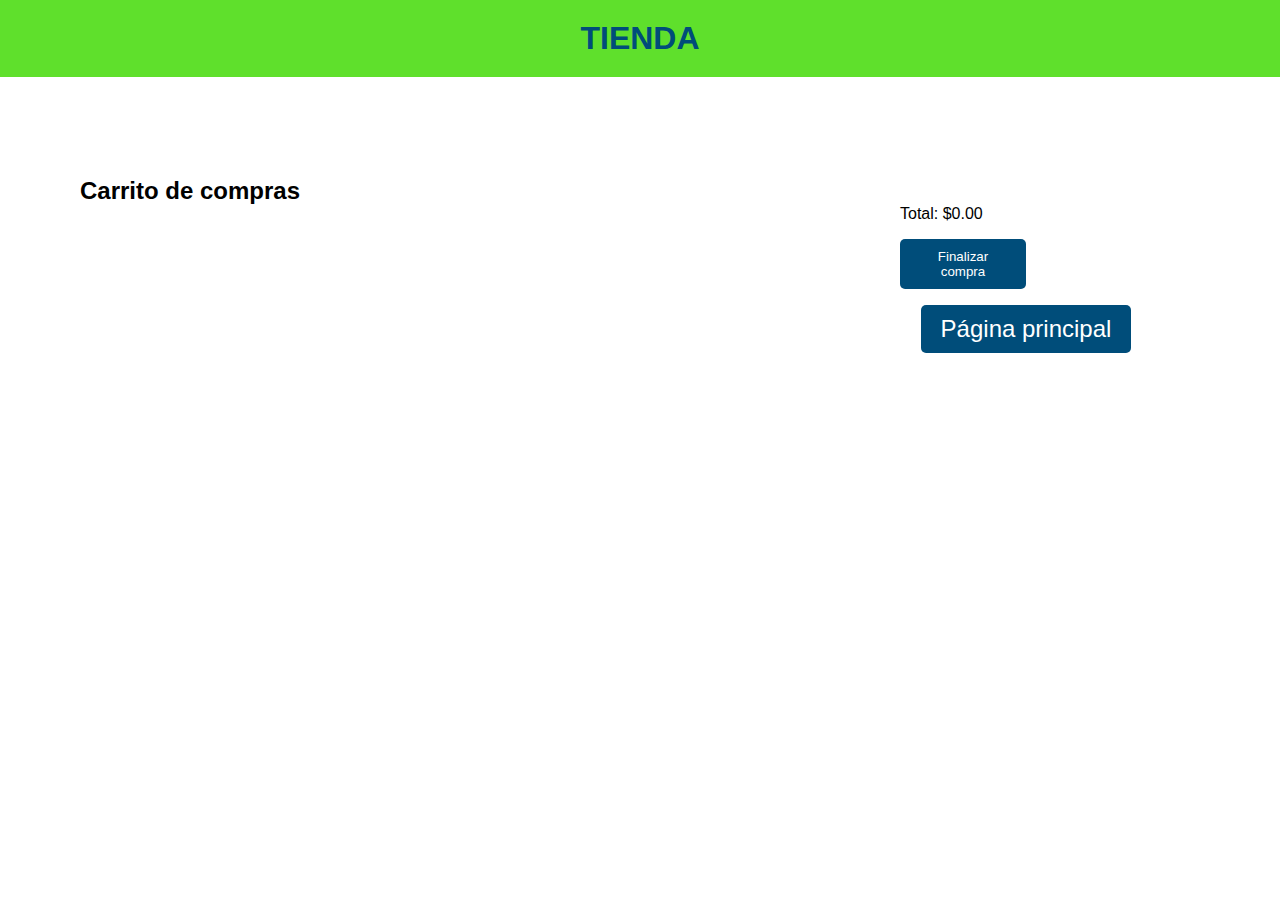
==== carrito.html @ 4bdc97d1 "do de js to carrito and more" ====
<!DOCTYPE html>
<html lang="es">
<head>
    <meta charset="UTF-8">
    <meta name="viewport" content="width=device-width, initial-scale=1.0">
    <title>Carrito de Compras de Helados</title>
<link rel="stylesheet" href="carrito.css">
</head>
<body>
    <header>
        <h1>TIENDA</h1>
    </header>
    
    <div class="container">
        <div class="cart">
            <h2>Carrito de compras</h2>
            <div id="cart-items">
                <!-- Los elementos del carrito se agregarán aquí -->
            </div>
        </div>
        <div class="lateral">
            <div class="total">Total: $<span id="cart-total">0.00</span>
            </div>
            <button onclick="checkout()">Finalizar compra</button>
        <div class="volver">
            <a href="index.html">Página principal</a>
            </div>
        </div>
    </div>
    <script src="carrito.js"></script>
</body>
</html>
---- carrito.css ----
:root {
    --yellow: #5fe02c; /* Color amarillo característico de Los Simpsons */
    --blue: #004D7A;   /* Color azul oscuro de Los Simpsons */
    --white: #FFFFFF;  /* Color blanco */
    --grey: #E0E0E0;   /* Color gris claro para el fondo de la card */
  }
  
  body {
    margin: 0;
    font-family: Arial, sans-serif;
    background-color: var(--white);
  }
  
  header {
    background-color: var(--yellow);
    padding: 20px;
    text-align: center;
    position: sticky; /* Hace que el header quede fijo cuando haces scroll */
    top: 0;           /* Mantiene el header en la parte superior */
    z-index: 1000;    /* Asegura que el header quede encima del contenido */
  }
  
  header h1 {
    margin: 0;
    color: var(--blue);
  }
  
  main {
    display: flex;
    flex-direction: column;
    align-items: center;
    padding: 20px;
  }
  
  
  button {
    padding: 10px 20px;
    border: none;
    border-radius: 5px;
    color: var(--white);
    background-color: var(--blue);
    cursor: pointer;
    width: 50%;
  }

  a{
    padding: 10px 20px;
    border: none;
    border-radius: 5px;
    color: var(--white);
    background-color: var(--blue);
    cursor: pointer;
    text-decoration: none;
  }
  
  button:hover {
    background-color: #003b58;
  }
  
  .card {
    background-color: var(--grey);
    width: 18rem;
    height: 27rem;
    display: flex;
    flex-direction: column;
    align-items: center;
    padding: 0.5rem;
    border-radius: 10px;
    overflow: hidden;
    box-shadow: 0 4px 8px rgba(0, 0, 0, 0.1);
  }
  
  .card button{
    margin-top: auto;
  }
  
  .card img {
    width: 60%;
    height: 50%;
  }
  
  .card-content {
    padding: 10px;
    text-align: center;
  }
  
  .card-content p {
    color: #333;
  }

  #cart-items{
    display: flex;
    justify-content: center;
    flex-wrap: wrap;
    gap: 1rem;
  }
  
  .filtros{
    border: 2px solid;
    display: flex;
    height: 4rem;
    width: 80%;
    justify-content: center;
    align-items: center;
    background-color: #333;
  }

  .container{
    padding: 5rem;
    display: flex;
    gap: 1rem;
    justify-content: center;
  }

  .cart{
width: 75%;
  }

  .lateral{
    display: flex;
    flex-direction: column;
    gap: 1rem;
    width: 25%;
    padding: 3rem;
  }

.volver{
  display: flex;
  justify-content: center;
  font-size: 1.5rem;
}

h2{
  justify-content: center;
}
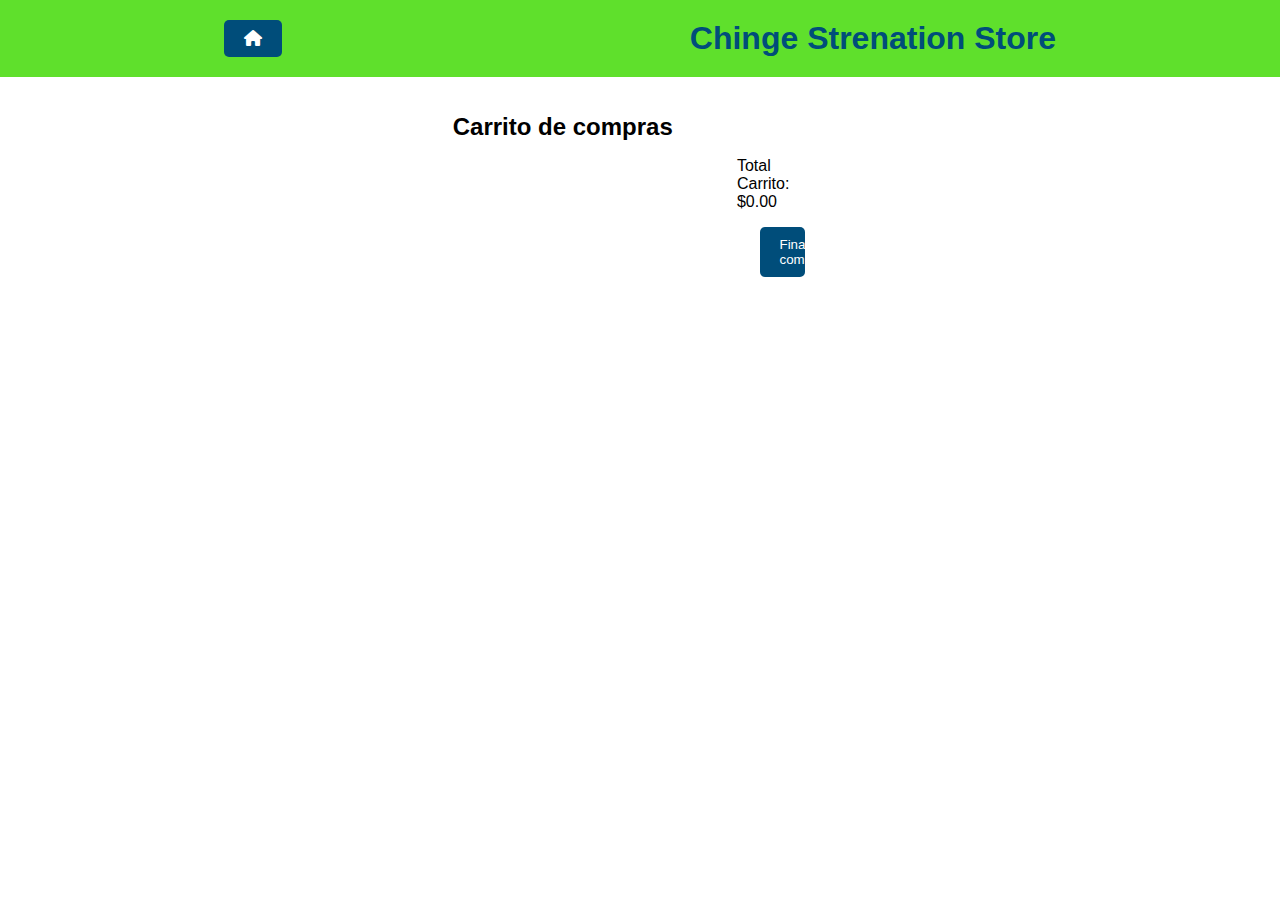
==== commit ad8787c1: "se arregla css y funciones" ====
--- a/carrito.html
+++ b/carrito.html
@@ -4,29 +4,34 @@
     <meta charset="UTF-8">
     <meta name="viewport" content="width=device-width, initial-scale=1.0">
     <title>Carrito de Compras de Helados</title>
+    <link rel="stylesheet" href="https://cdnjs.cloudflare.com/ajax/libs/font-awesome/6.0.0-beta3/css/all.min.css">
 <link rel="stylesheet" href="carrito.css">
 </head>
 <body>
     <header>
-        <h1>TIENDA</h1>
+        <a href="index.html" class="fas fa-home"></a>
+        <h1>Chinge Strenation Store</h1>
     </header>
-    
+    <main>
     <div class="container">
-        <div class="cart">
+        <div class="estatico">
             <h2>Carrito de compras</h2>
-            <div id="cart-items">
-                <!-- Los elementos del carrito se agregarán aquí -->
+            <div class="cart">
+                <div id="cart-items">
+                    <!-- Los elementos del carrito se agregarán aquí -->
+                </div>
             </div>
         </div>
         <div class="lateral">
-            <div class="total">Total: $<span id="cart-total">0.00</span>
+            <div id="lista">
+                <!-- Los elementos del carrito se agregarán aquí -->
+            </div>
+            <div class="total">Total Carrito: $<span id="cartTotal">0.00</span>
             </div>
             <button onclick="checkout()">Finalizar compra</button>
-        <div class="volver">
-            <a href="index.html">Página principal</a>
-            </div>
         </div>
     </div>
+</main>
     <script src="carrito.js"></script>
 </body>
 </html>--- a/carrito.css
+++ b/carrito.css
@@ -1,135 +1,138 @@
 :root {
-    --yellow: #5fe02c; /* Color amarillo característico de Los Simpsons */
-    --blue: #004D7A;   /* Color azul oscuro de Los Simpsons */
-    --white: #FFFFFF;  /* Color blanco */
-    --grey: #E0E0E0;   /* Color gris claro para el fondo de la card */
-  }
-  
-  body {
-    margin: 0;
-    font-family: Arial, sans-serif;
-    background-color: var(--white);
-  }
-  
-  header {
-    background-color: var(--yellow);
-    padding: 20px;
-    text-align: center;
-    position: sticky; /* Hace que el header quede fijo cuando haces scroll */
-    top: 0;           /* Mantiene el header en la parte superior */
-    z-index: 1000;    /* Asegura que el header quede encima del contenido */
-  }
-  
-  header h1 {
-    margin: 0;
-    color: var(--blue);
-  }
-  
-  main {
-    display: flex;
-    flex-direction: column;
-    align-items: center;
-    padding: 20px;
-  }
-  
-  
-  button {
-    padding: 10px 20px;
-    border: none;
-    border-radius: 5px;
-    color: var(--white);
-    background-color: var(--blue);
-    cursor: pointer;
-    width: 50%;
-  }
+  --yellow: #5fe02c; /* Color amarillo característico de Los Simpsons */
+  --blue: #004d7a; /* Color azul oscuro de Los Simpsons */
+  --white: #ffffff; /* Color blanco */
+  --grey: #e0e0e0; /* Color gris claro para el fondo de la card */
+}
 
-  a{
-    padding: 10px 20px;
-    border: none;
-    border-radius: 5px;
-    color: var(--white);
-    background-color: var(--blue);
-    cursor: pointer;
-    text-decoration: none;
-  }
-  
-  button:hover {
-    background-color: #003b58;
-  }
-  
-  .card {
-    background-color: var(--grey);
-    width: 18rem;
-    height: 27rem;
-    display: flex;
-    flex-direction: column;
-    align-items: center;
-    padding: 0.5rem;
-    border-radius: 10px;
-    overflow: hidden;
-    box-shadow: 0 4px 8px rgba(0, 0, 0, 0.1);
-  }
-  
-  .card button{
-    margin-top: auto;
-  }
-  
-  .card img {
-    width: 60%;
-    height: 50%;
-  }
-  
-  .card-content {
-    padding: 10px;
-    text-align: center;
-  }
-  
-  .card-content p {
-    color: #333;
-  }
+body {
+  margin: 0;
+  font-family: Arial, sans-serif;
+  background-color: var(--white);
+}
 
-  #cart-items{
-    display: flex;
-    justify-content: center;
-    flex-wrap: wrap;
-    gap: 1rem;
-  }
-  
-  .filtros{
-    border: 2px solid;
-    display: flex;
-    height: 4rem;
-    width: 80%;
-    justify-content: center;
-    align-items: center;
-    background-color: #333;
-  }
+header {
+  background-color: var(--yellow);
+  padding: 20px;
+  text-align: center;
+  position: sticky; /* Hace que el header quede fijo cuando haces scroll */
+  top: 0; /* Mantiene el header en la parte superior */
+  z-index: 1000; /* Asegura que el header quede encima del contenido */
+  display: flex;
+  justify-content: space-around;
+}
 
-  .container{
-    padding: 5rem;
-    display: flex;
-    gap: 1rem;
-    justify-content: center;
-  }
+header h1 {
+  margin: 0;
+  color: var(--blue);
+}
 
-  .cart{
-width: 75%;
-  }
+main {
+  display: flex;
+  flex-direction: column;
+  align-items: center;
+  padding-left: 5rem;
+  padding-right: 5rem;
+}
 
-  .lateral{
-    display: flex;
-    flex-direction: column;
-    gap: 1rem;
-    width: 25%;
-    padding: 3rem;
-  }
+button {
+  padding: 10px 20px;
+  border: none;
+  border-radius: 5px;
+  color: var(--white);
+  background-color: var(--blue);
+  cursor: pointer;
+  width: 50%;
+}
 
-.volver{
+a {
+  padding: 10px 20px;
+  border: none;
+  border-radius: 5px;
+  color: var(--white);
+  background-color: var(--blue);
+  cursor: pointer;
+  text-decoration: none;
+}
+
+button:hover {
+  background-color: #003b58;
+}
+
+.card {
+  background-color: var(--grey);
+  width: 18rem;
+  height: 27rem;
+  display: flex;
+  flex-direction: column;
+  align-items: center;
+  padding: 0.5rem;
+  border-radius: 10px;
+  overflow: hidden;
+  box-shadow: 0 4px 8px rgba(0, 0, 0, 0.1);
+}
+
+.card button {
+  margin-top: auto;
+}
+
+.card img {
+  width: 60%;
+  height: 50%;
+}
+
+.card-content {
+  padding: 10px;
+  text-align: center;
+}
+
+.card-content p {
+  color: #333;
+}
+
+#cart-items {
+  display: flex;
+  justify-content: center;
+  flex-wrap: wrap;
+  gap: 1rem;
+}
+
+
+.container {
+  padding: 1rem;
+  display: flex;
+  gap: 1rem;
+  justify-content: center;
+}
+
+.cart {
+  overflow-y: auto; /* Habilitar scroll solo en esta sección */
+  max-height: calc(99vh - 200px); /* Limita la altura al espacio entre el header y el footer */
+}
+
+.estatico{
+  display: flex;
+  flex-direction: column;
+  width: 75%;
+}
+
+.lateral {
+  display: flex;
+  flex-direction: column;
+  gap: 1rem;
+  width: 25%;
+  padding-top: 3rem;
+  align-items: center;
+  justify-content: center;
+  font-size: 1rem;
+}
+
+.volver {
   display: flex;
   justify-content: center;
   font-size: 1.5rem;
 }
 
-h2{
+h2 {
   justify-content: center;
-}+}
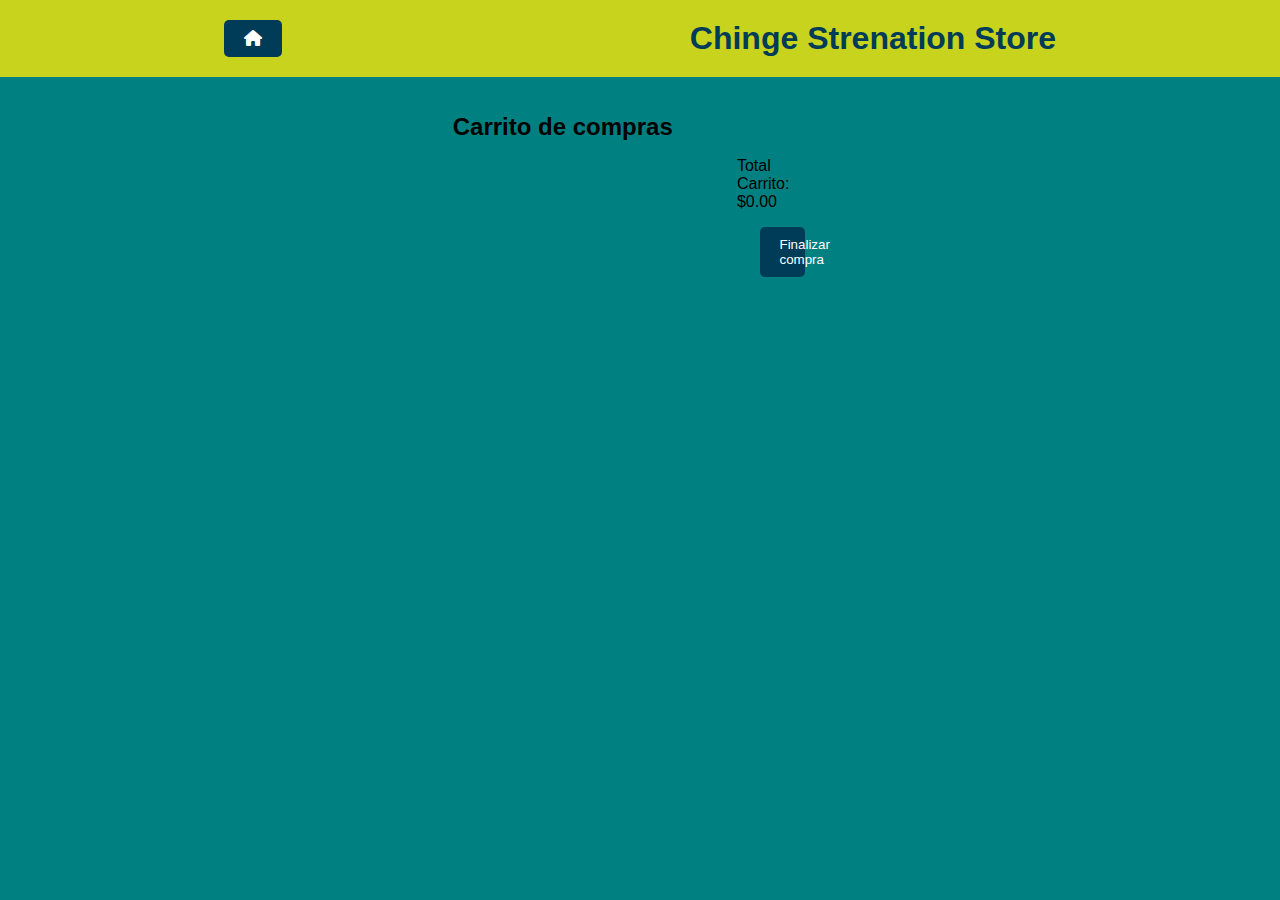
==== commit 50237e4b: "mejoras" ====
--- a/carrito.html
+++ b/carrito.html
@@ -24,7 +24,7 @@
         </div>
         <div class="lateral">
             <div id="lista">
-                <!-- Los elementos del carrito se agregarán aquí -->
+                <!-- Los elementos de la lista del carrito -->
             </div>
             <div class="total">Total Carrito: $<span id="cartTotal">0.00</span>
             </div>
--- a/carrito.css
+++ b/carrito.css
@@ -1,5 +1,5 @@
 :root {
-  --yellow: #5fe02c; /* Color amarillo característico de Los Simpsons */
+  --yellow: #c7d31c; /* Color amarillo característico de Los Simpsons */
   --blue: #004d7a; /* Color azul oscuro de Los Simpsons */
   --white: #ffffff; /* Color blanco */
   --grey: #e0e0e0; /* Color gris claro para el fondo de la card */
@@ -9,10 +9,11 @@
   margin: 0;
   font-family: Arial, sans-serif;
   background-color: var(--white);
+  background-color: teal;
 }
 
 header {
-  background-color: var(--yellow);
+  background-color: #c7d31c;
   padding: 20px;
   text-align: center;
   position: sticky; /* Hace que el header quede fijo cuando haces scroll */
@@ -24,7 +25,7 @@
 
 header h1 {
   margin: 0;
-  color: var(--blue);
+  color: #003b58;
 }
 
 main {
@@ -39,8 +40,8 @@
   padding: 10px 20px;
   border: none;
   border-radius: 5px;
-  color: var(--white);
-  background-color: var(--blue);
+  color: #ffffff;
+  background-color: #003b58;
   cursor: pointer;
   width: 50%;
 }
@@ -49,8 +50,8 @@
   padding: 10px 20px;
   border: none;
   border-radius: 5px;
-  color: var(--white);
-  background-color: var(--blue);
+  color: #ffffff;
+  background-color: #003b58;
   cursor: pointer;
   text-decoration: none;
 }
@@ -60,7 +61,7 @@
 }
 
 .card {
-  background-color: var(--grey);
+  background-color: #ffffff;
   width: 18rem;
   height: 27rem;
   display: flex;
@@ -92,6 +93,7 @@
 
 #cart-items {
   display: flex;
+  flex-direction: row;
   justify-content: center;
   flex-wrap: wrap;
   gap: 1rem;
